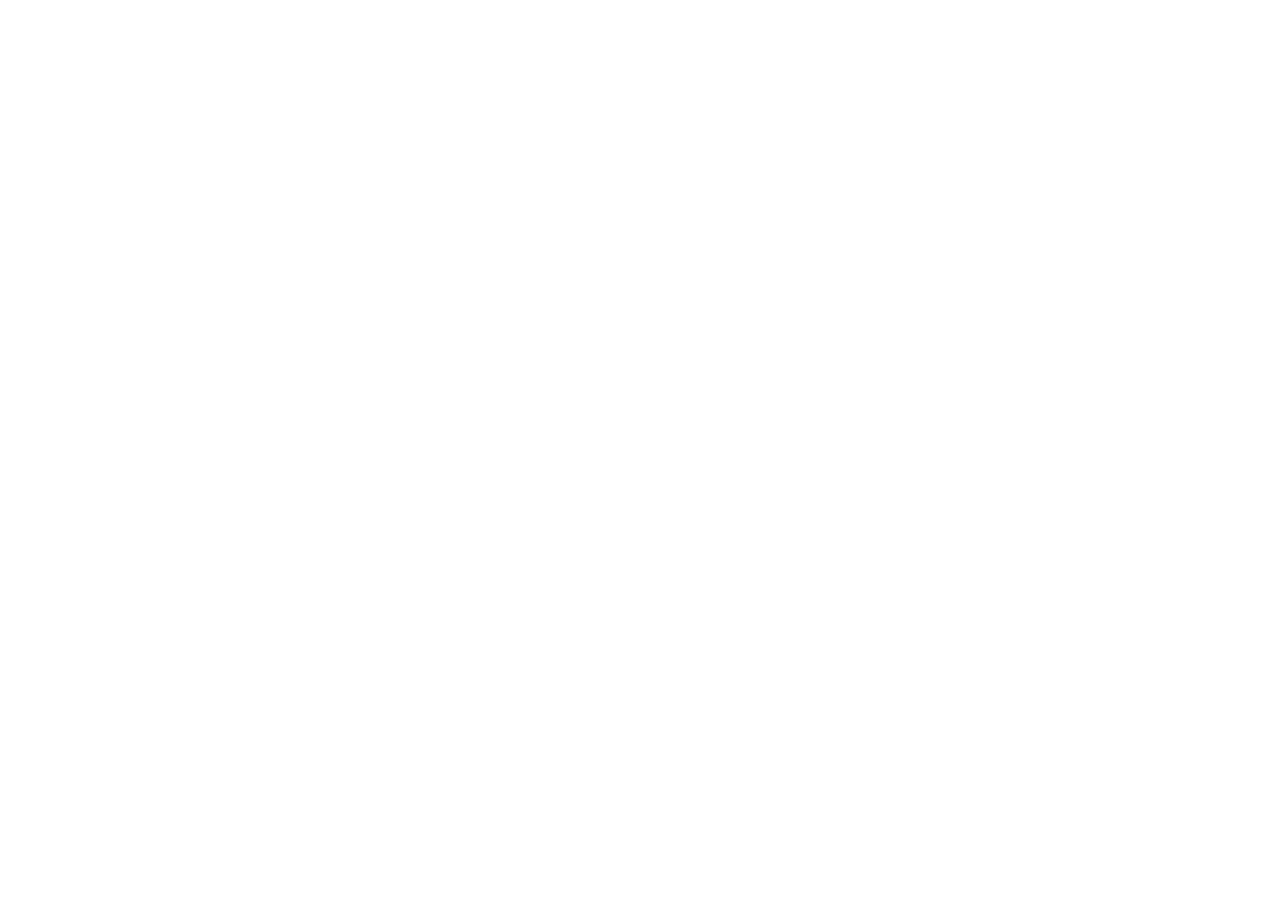
==== index.html @ dfb228a9 "loads of refactoring, kinda works now" ====
<!DOCTYPE html>
<html lang="en">
	<head>
		<title>Google Calendar</title>
		<link rel="stylesheet" type="text/css" href="style.css" />
		<script type="text/javascript" src="debug.js"></script>
		<script type="text/javascript" src="prefs.js"></script>
		<script type="text/javascript" src="view.js"></script>
		<script type="text/javascript" src="model.js"></script>
		<script type="text/javascript" src="main.js"></script>
		<script>
			window.addEventListener('load', init, false);			
		</script>
	</head>
	<body>
		<div id="cal"></div>
		<div id="loading">&nbsp;</div>
		<div id="error"></div>

	</body>
</html>
---- style.css ----
html,body {
	background-position:center;
	width: 100%;
	height: 100%;
	padding: 0px;
	margin: 0px;
	background-repeat: no-repeat;
	/*background-image: url(ajax-loader.gif);*/
	background: #fff;
}
body {
	font-family: Verdana,sans-serif;
}	
#cal {
	font-size: 11px;
	line-height: 14px;
	display: none;
	width: 100%;
}
#error, .centertext {
	font-size: 14px;
	line-height: 14px;
	position: absolute;
	top:50%;
	width: 100%;
	text-align: center;
}
#error {
	display: none;
}
#loading {
	background-image: url('ajax-loader.gif');
	background-position:center;
	background-repeat:no-repeat;
	width: 100%;
	height: 100%;
	/*position: fixed;
	bottom: 0px;
	right: 0px;*/
}
dl {
	padding: 0px;
	margin: 0px;
}
dt {
	padding: 0 0 1px 0;
	margin: 0 0 1px 0;
	
	float: left;
	clear: left;
	width: 42px;
	/*text-align: right;*/
	color: #182C57;
	/*background-color: #F8F9FF;*/
	/*font-weight: bold;*/
}
dd {
	margin: 0 0 1px 44px;
	padding: 0 0 1px 0;
}
dd.entry {
	color: #182C57;
}
span.entry-time {
	font-weight: bold;
}
dd.full-day {
	background-color: #182C57;
	color: #fff;
	padding: 0 0 1px 5px;
	border-radius: 3px;
}
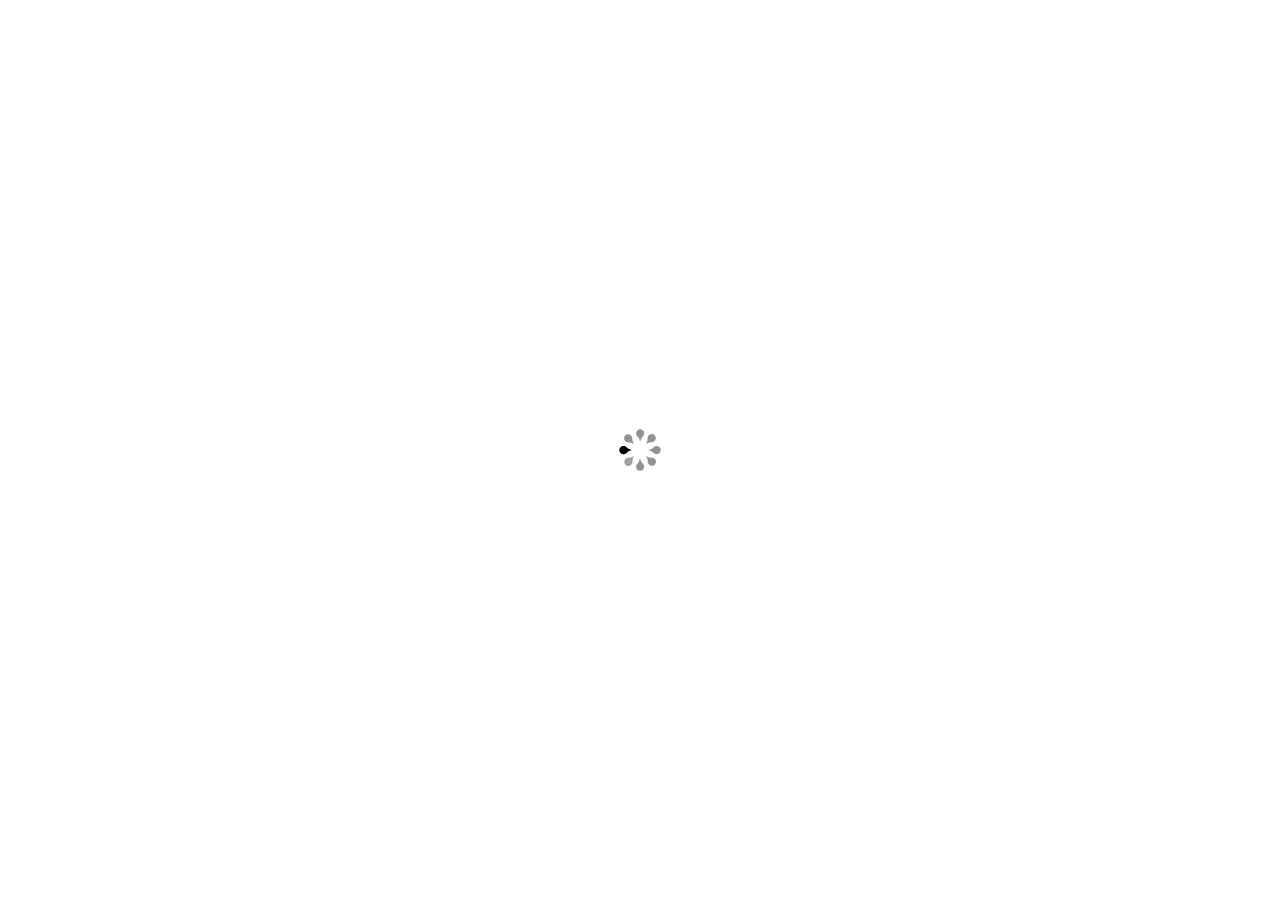
==== commit dbc70105: "opera 15+ migration I (most things don't work)" ====
--- a/index.html
+++ b/index.html
@@ -1,21 +1,20 @@
-<!DOCTYPE html>
-<html lang="en">
-	<head>
-		<title>Google Calendar</title>
-		<link rel="stylesheet" type="text/css" href="style.css" />
-		<script type="text/javascript" src="debug.js"></script>
-		<script type="text/javascript" src="prefs.js"></script>
-		<script type="text/javascript" src="view.js"></script>
-		<script type="text/javascript" src="model.js"></script>
-		<script type="text/javascript" src="main.js"></script>
-		<script>
-			window.addEventListener('load', init, false);			
-		</script>
-	</head>
-	<body>
-		<div id="cal"></div>
-		<div id="loading">&nbsp;</div>
-		<div id="error"></div>
-
-	</body>
-</html>
+<!DOCTYPE html>
+<html lang="en">
+<head>
+<link href="css/style.css" rel="stylesheet" type="text/css" />
+<title>Google Calendar</title>
+</head> 
+<body>
+<div id="cal"></div>
+<div id="loading"> </div>
+<div id="error"></div>
+<script src="oex_shim/operaextensions_background.js" type="text/javascript"></script>
+<script src="js/debug.js" type="text/javascript"></script>
+<script src="js/view.js" type="text/javascript"></script>
+<script src="js/prefs.js" type="text/javascript"></script>
+<script src="js/lang-en.js" type="text/javascript"></script>
+<script src="js/date.js" type="text/javascript"></script>
+<script src="js/model.js" type="text/javascript"></script>
+<script src="js/main.js" type="text/javascript"></script>
+</body>
+</html>--- a/css/style.css
+++ b/css/style.css
@@ -0,0 +1,69 @@
+html,body {
+	background-position:center;
+	width: 100%;
+	height: 100%;
+	padding: 0px;
+	margin: 0px;
+	background-repeat: no-repeat;
+	/*background-image: url('img/ajax-loader.gif');*/
+	background: #fff;
+}
+body {
+	font-family: Verdana,sans-serif;
+}	
+#cal {
+	font-size: 11px;
+	line-height: 14px;
+	display: none;
+	width: 100%;
+}
+#error, .centertext {
+	font-size: 14px;
+	line-height: 14px;
+	position: absolute;
+	top:50%;
+	width: 100%;
+	text-align: center;
+}
+#error {
+	display: none;
+}
+#loading {
+	background-image: url('/img/ajax-loader.gif');
+	background-position:center;
+	background-repeat:no-repeat;
+	width: 100%;
+	height: 100%;
+	/*position: fixed;
+	bottom: 0px;
+	right: 0px;*/
+}
+table {
+	padding: 1px;
+	margin: 0px;
+	width: 100%;
+}
+tr {
+	padding: 1px 0;
+}
+td.entry_day {
+	color: #182C57;
+	white-space: nowrap;
+}
+td.entry {
+	padding: 2px 2px 2px 3px;
+	color: #182C57;
+	width: 100%;
+}
+span.entry_time {
+	font-weight: bold;
+}
+td.full_day {
+	background-color: #182C57;
+	color: #fff;
+	border-radius: 3px;
+}
+.dim_event {
+	text-decoration: line-through;
+	opacity: 0.6;
+}
